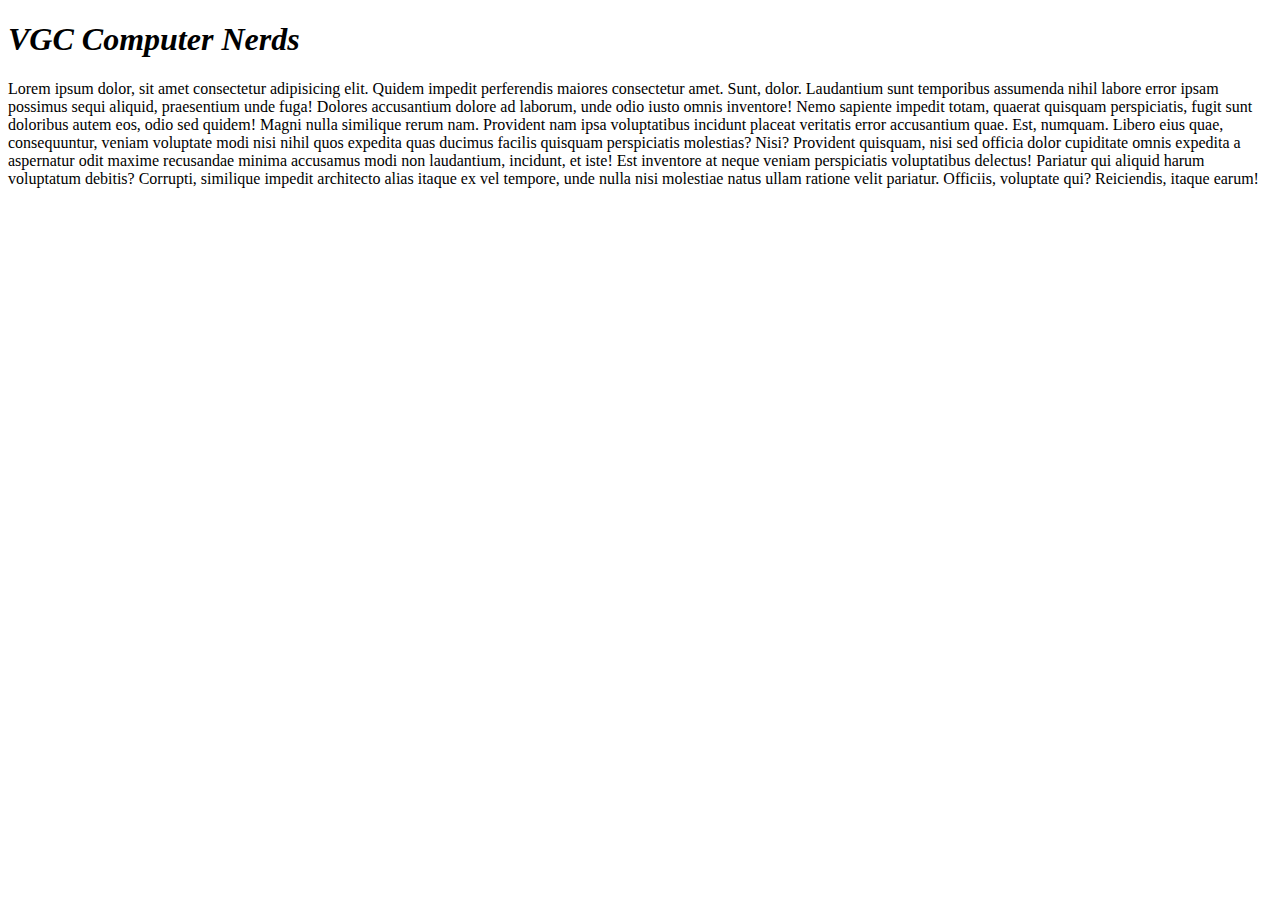
==== index.html @ b3d56a30 "Nerds commit done" ====
<!DOCTYPE html>
<html lang="en">
<head>
    <meta charset="UTF-8">
    <meta http-equiv="X-UA-Compatible" content="IE=edge">
    <meta name="viewport" content="width=device-width, initial-scale=1.0">
    <title>Document</title>
</head>
<body>
    <h1><strong><em>VGC Computer Nerds</em></strong></h1>
    <p>Lorem ipsum dolor, sit amet consectetur adipisicing elit. Quidem impedit perferendis maiores consectetur amet. Sunt, dolor. Laudantium sunt temporibus assumenda nihil labore error ipsam possimus sequi aliquid, praesentium unde fuga!
    Dolores accusantium dolore ad laborum, unde odio iusto omnis inventore! Nemo sapiente impedit totam, quaerat quisquam perspiciatis, fugit sunt doloribus autem eos, odio sed quidem! Magni nulla similique rerum nam.
    Provident nam ipsa voluptatibus incidunt placeat veritatis error accusantium quae. Est, numquam. Libero eius quae, consequuntur, veniam voluptate modi nisi nihil quos expedita quas ducimus facilis quisquam perspiciatis molestias? Nisi?
    Provident quisquam, nisi sed officia dolor cupiditate omnis expedita a aspernatur odit maxime recusandae minima accusamus modi non laudantium, incidunt, et iste! Est inventore at neque veniam perspiciatis voluptatibus delectus!
    Pariatur qui aliquid harum voluptatum debitis? Corrupti, similique impedit architecto alias itaque ex vel tempore, unde nulla nisi molestiae natus ullam ratione velit pariatur. Officiis, voluptate qui? Reiciendis, itaque earum!</p>
</body>
</html>
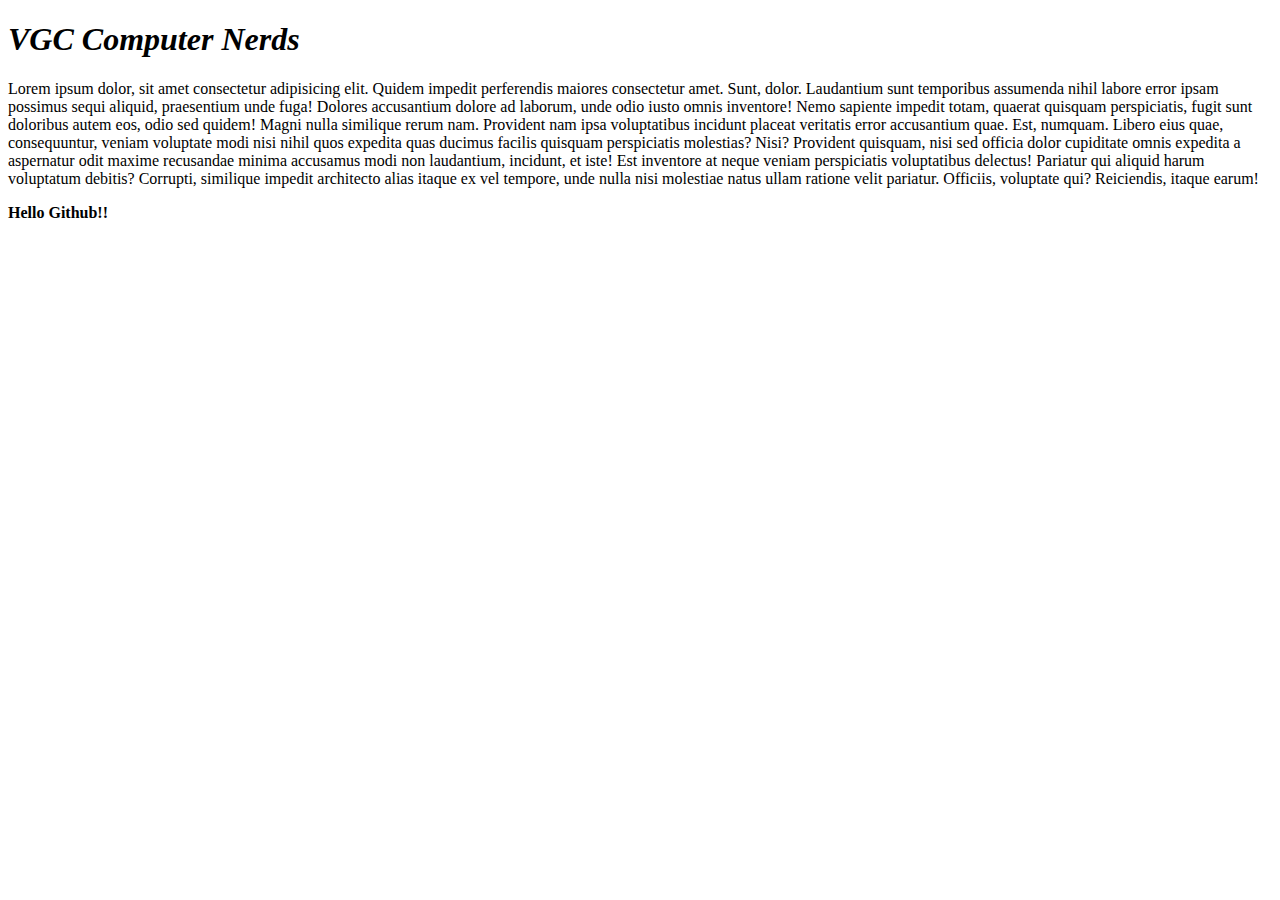
==== commit 4c248a2d: "greet to git" ====
--- a/index.html
+++ b/index.html
@@ -13,5 +13,6 @@
     Provident nam ipsa voluptatibus incidunt placeat veritatis error accusantium quae. Est, numquam. Libero eius quae, consequuntur, veniam voluptate modi nisi nihil quos expedita quas ducimus facilis quisquam perspiciatis molestias? Nisi?
     Provident quisquam, nisi sed officia dolor cupiditate omnis expedita a aspernatur odit maxime recusandae minima accusamus modi non laudantium, incidunt, et iste! Est inventore at neque veniam perspiciatis voluptatibus delectus!
     Pariatur qui aliquid harum voluptatum debitis? Corrupti, similique impedit architecto alias itaque ex vel tempore, unde nulla nisi molestiae natus ullam ratione velit pariatur. Officiis, voluptate qui? Reiciendis, itaque earum!</p>
+    <p><strong>Hello Github!!</strong></p>
 </body>
 </html>